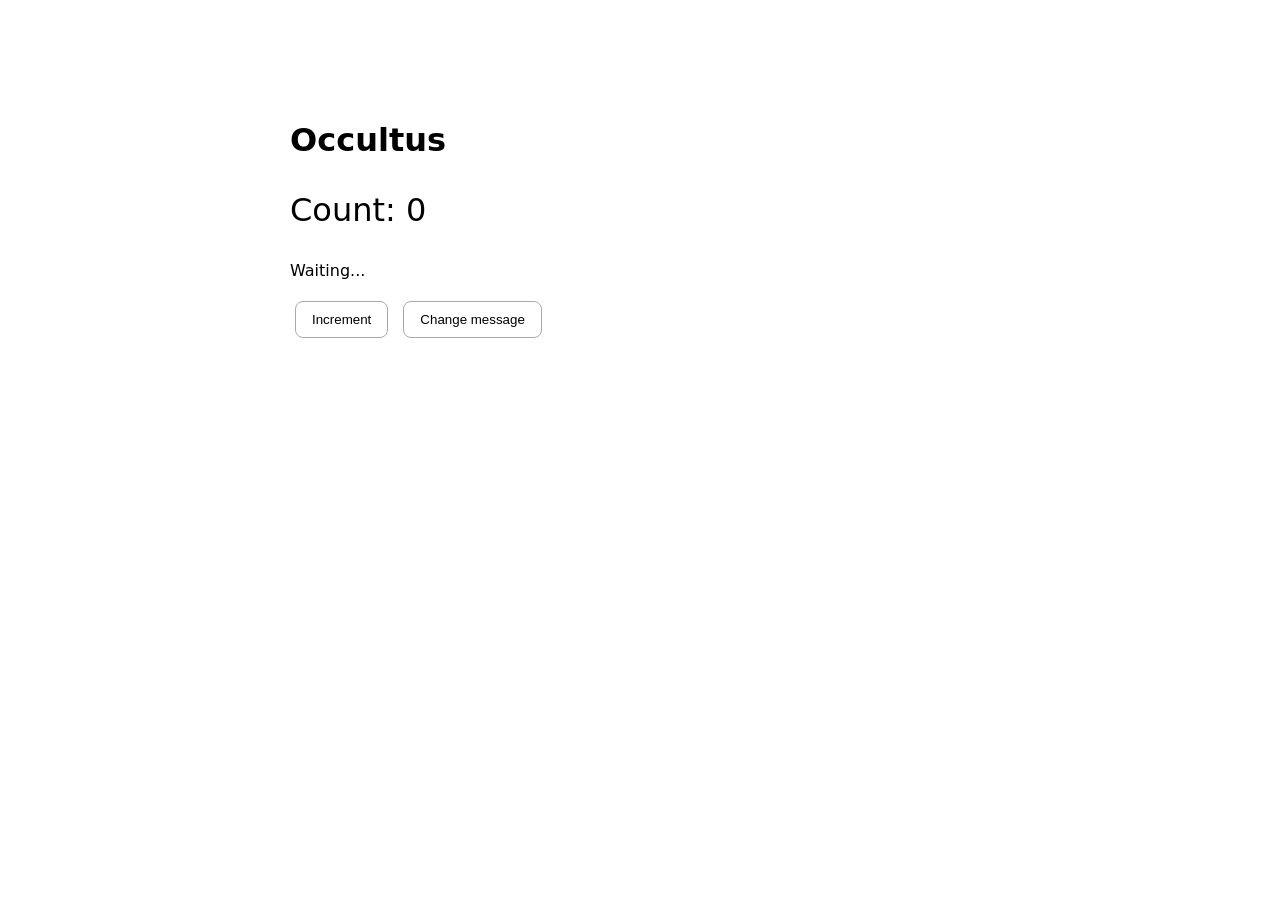
==== source.html @ 4c6e8f24 "Update and rename index.html to source.html" ====
<!DOCTYPE html>
<html lang="en">
<head>
    <meta charset="UTF-8">
    <meta name="viewport" content="width=device-width, initial-scale=1.0">

    <title>Occultus</title>

    <style>
        body {
            font-family: system-ui, sans-serif;
            max-width: 700px;
            margin: 80px auto;
            padding: 20px;
        }

        button {
            padding: 10px 16px;
            margin: 5px;
            border: 1px solid #aaa;
            border-radius: 8px;
            background: white;
            cursor: pointer;
        }

        #counter {
            font-size: 2rem;
        }
    </style>
</head>

<body>

    <h1>Occultus</h1>

    <p id="counter">Count: 0</p>

    <p id="message">Waiting...</p>

    <button id="increment">
        Increment
    </button>

    <button id="change">
        Change message
    </button>


    <!--
        EVERYTHING IN THIS SCRIPT IS SECRET.

        It exists in source.html.

        The Worker extracts it and does not send it
        to the browser.
    -->

    <script>

        let count = 0;


        document
            .getElementById("increment")
            .addEventListener("click", () => {

                count++;

                document
                    .getElementById("counter")
                    .textContent =
                        `Count: ${count}`;

                document
                    .getElementById("message")
                    .textContent =
                        `Clicked ${count} times.`;
            });


        document
            .getElementById("change")
            .addEventListener("click", () => {

                document
                    .getElementById("message")
                    .textContent =
                        "This was changed by secret JS.";
            });

    </script>

</body>
</html>
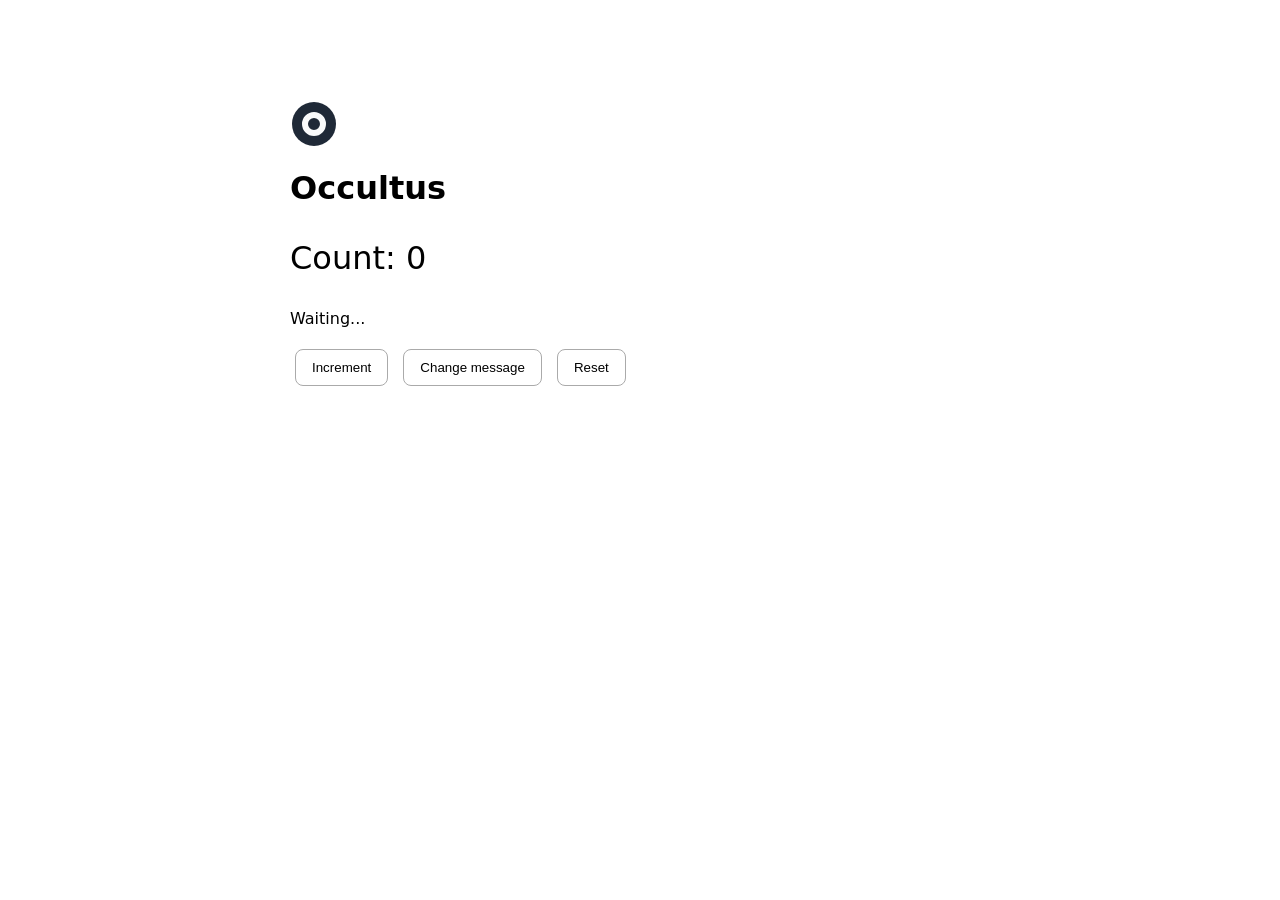
==== commit 537757bd: "move the test js files to a tests folder and add support if source.html Both parts are done and veri" ====
--- a/source.html
+++ b/source.html
@@ -6,30 +6,16 @@
 
     <title>Occultus</title>
 
-    <style>
-        body {
-            font-family: system-ui, sans-serif;
-            max-width: 700px;
-            margin: 80px auto;
-            padding: 20px;
-        }
-
-        button {
-            padding: 10px 16px;
-            margin: 5px;
-            border: 1px solid #aaa;
-            border-radius: 8px;
-            background: white;
-            cursor: pointer;
-        }
-
-        #counter {
-            font-size: 2rem;
-        }
-    </style>
+    <!--
+        Local resources are served through the Worker, so the browser
+        never reads the project folder directly.
+    -->
+    <link rel="stylesheet" href="assets/app.css">
 </head>
 
 <body>
+
+    <img class="logo" src="assets/logo.svg" alt="Occultus">
 
     <h1>Occultus</h1>
 
@@ -43,6 +29,10 @@
 
     <button id="change">
         Change message
+    </button>
+
+    <button id="reset">
+        Reset
     </button>
 
 
@@ -90,5 +80,12 @@
 
     </script>
 
+
+    <!--
+        External application script. The Worker fetches it through the
+        assets binding and runs it server-side; the browser never sees it.
+    -->
+    <script src="assets/app.js"></script>
+
 </body>
 </html>
--- a/assets/app.css
+++ b/assets/app.css
@@ -0,0 +1,25 @@
+body {
+    font-family: system-ui, sans-serif;
+    max-width: 700px;
+    margin: 80px auto;
+    padding: 20px;
+}
+
+button {
+    padding: 10px 16px;
+    margin: 5px;
+    border: 1px solid #aaa;
+    border-radius: 8px;
+    background: white;
+    cursor: pointer;
+}
+
+#counter {
+    font-size: 2rem;
+}
+
+.logo {
+    display: block;
+    width: 48px;
+    height: 48px;
+}
